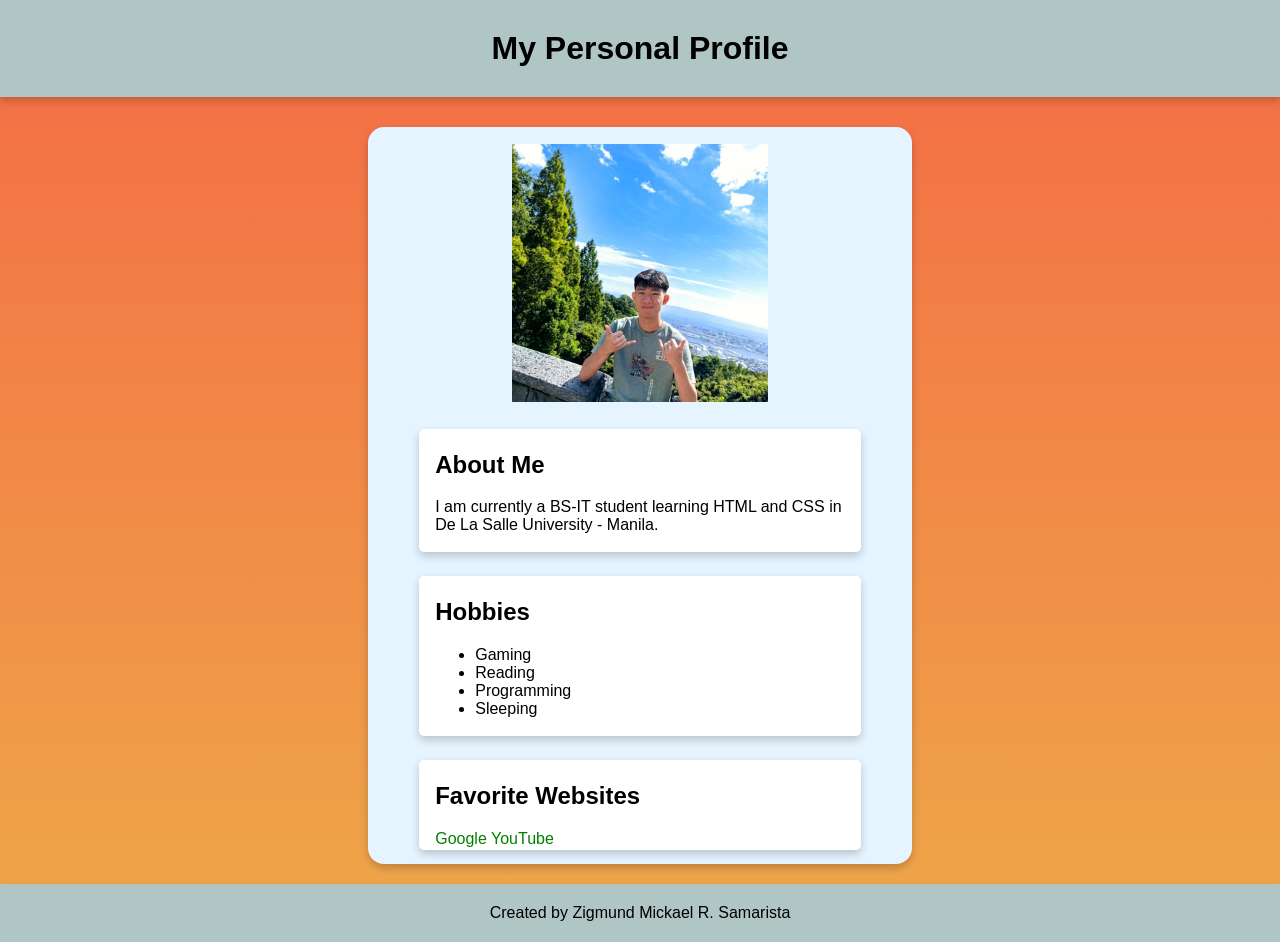
==== index.html @ f2e4590e "Merge pull request #1 from T4KOY4KII/centered-profile-picture-with-cards -- fixed alignment with ima" ====
<!DOCTYPE html>
<html lang="en">
    <head>
        <meta charset="UTF-8">
        <meta name="viewport" content="width=device-width, initial-scale=1.0">
        <title>My Personal Profile</title>
        <link rel="stylesheet" href="styles.css">
    </head>

    <body>
        <header>
            <h1 id="main-title"> My Personal Profile </h1>
        </header>
        
        <div id="profile-container">
            <div id="img-container">
                <img src="images/profiles.jpg" alt="Profile Picture" width="50%">
            </div>
            
            <div class="card">
                <h2> About Me </h2>
                <p> I am currently a BS-IT student learning HTML and CSS in De La Salle University - Manila.</p>
            </div>

            <div class="card">
                <h2> Hobbies </h2>
                <ul>
                    <li> Gaming </li>
                    <li> Reading </li>
                    <li> Programming </li>
                    <li> Sleeping </li>
                </ul>
            </div>
        
            <div class="card">
                <h2> Favorite Websites </h2>

                <a href="https://www.google.com" target="_blank"> Google </a>
                
                <a href="https://www.youtube.com" target="_blank"> YouTube </a>
            </div>
        </div>
            
        <footer>
            Created by Zigmund Mickael R. Samarista
        </footer>

    </body>
</html>
---- styles.css ----
/* Background */
:root {
    background: #2A7B9B;
    background: linear-gradient(180deg, #f46b45, #eea849);
    background-repeat: no-repeat;
}

/* Body alignment */
html, body {
  font-family: Arial, sans-serif;
  height: auto;
  margin: 0;
  padding: 0;
}

/* Header with title */
header{
    display: flex;
    background-color: #AFC6C4;
    padding: 30px;
    margin-bottom: 30px;
    box-shadow: 0 4px 8px 0 rgba(0,0,0,0.2);
}

#main-title{
    margin: 0 auto;
}

/* Profile picture */
#profile-container{
    display: flex;
    justify-content: center;
    margin: auto;
    flex-direction: column;
    box-shadow: 0 4px 8px 0 rgba(0,0,0,0.2);
    width: 40%;
    padding: 2px 16px;
    background-color: #e6f4ff;
    border-radius: 16px;
    margin-top: 10px;
}

#profile-container img{
    padding: 15px;
    border-radius: 16px;
}

#img-container{
    display:flex;
    flex-flow: row nowrap;
    justify-content: center;
    align-items: center;
}
/* Profile cards */
.card{
    background-color: white;
    box-shadow: 0 4px 8px 0 rgba(0,0,0,0.2);
    width: 80%;
    margin: 0 auto;
    border-radius: 5px;
    padding: 2px 16px;
    margin-bottom: 12px;
    margin-top: 12px;
}

/* List items */
ul {
    text-decoration: none;
}
/* Links for favorite websites */

a {
color: green;
text-decoration: none;
}

a:hover {
color: red;
}

/* Footer Section */
footer {
    display: flex;
    align-items: center;
    justify-content: center;
    padding: 20px;
    background-color: #AFC6C4;
    margin-top: 20px;
    box-shadow: 0 4px 8px 0 rgba(0,0,0,0.2);
}
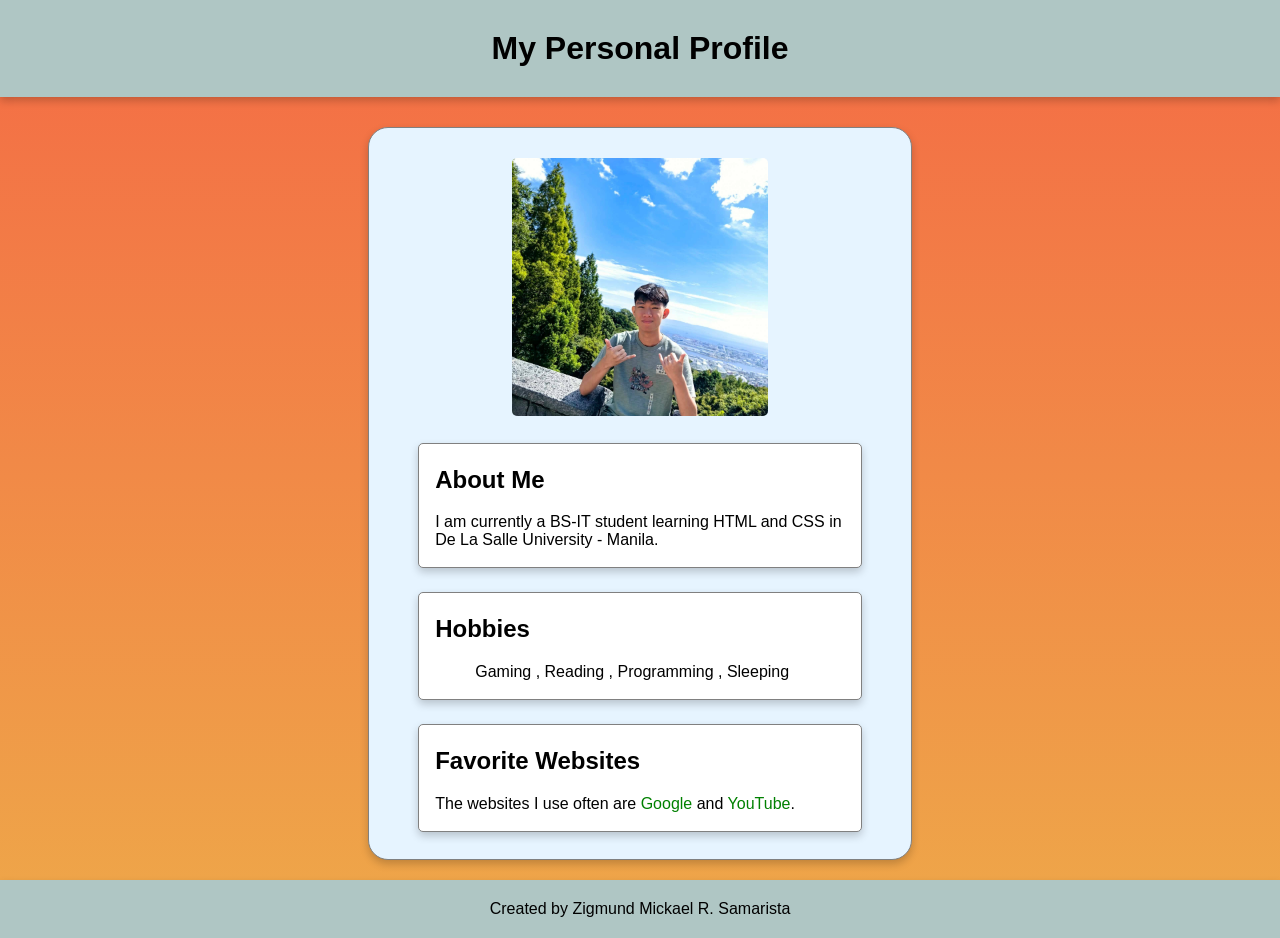
==== commit b4121414: "-- Improved paragraph in website --" ====
--- a/index.html
+++ b/index.html
@@ -34,10 +34,7 @@
         
             <div class="card">
                 <h2> Favorite Websites </h2>
-
-                <a href="https://www.google.com" target="_blank"> Google </a>
-                
-                <a href="https://www.youtube.com" target="_blank"> YouTube </a>
+                <p> The websites I use often are <a href="https://www.google.com" target="_blank"> Google </a> and <a href="https://www.youtube.com" target="_blank">YouTube</a>.</p>
             </div>
         </div>
             
--- a/styles.css
+++ b/styles.css
@@ -38,11 +38,12 @@
     background-color: #e6f4ff;
     border-radius: 16px;
     margin-top: 10px;
+    border: solid 1px gray;
 }
 
-#profile-container img{
+#profile-container, img{
     padding: 15px;
-    border-radius: 16px;
+    border-radius: 20px;
 }
 
 #img-container{
@@ -61,11 +62,21 @@
     padding: 2px 16px;
     margin-bottom: 12px;
     margin-top: 12px;
+    border: solid 1px gray;
 }
 
 /* List items */
-ul {
-    text-decoration: none;
+ul li {
+    display: inline;
+    list-style: none;
+}
+
+li:after{
+    content:", ";
+}
+
+li:last-child:after{
+    content: "";
 }
 /* Links for favorite websites */
 
